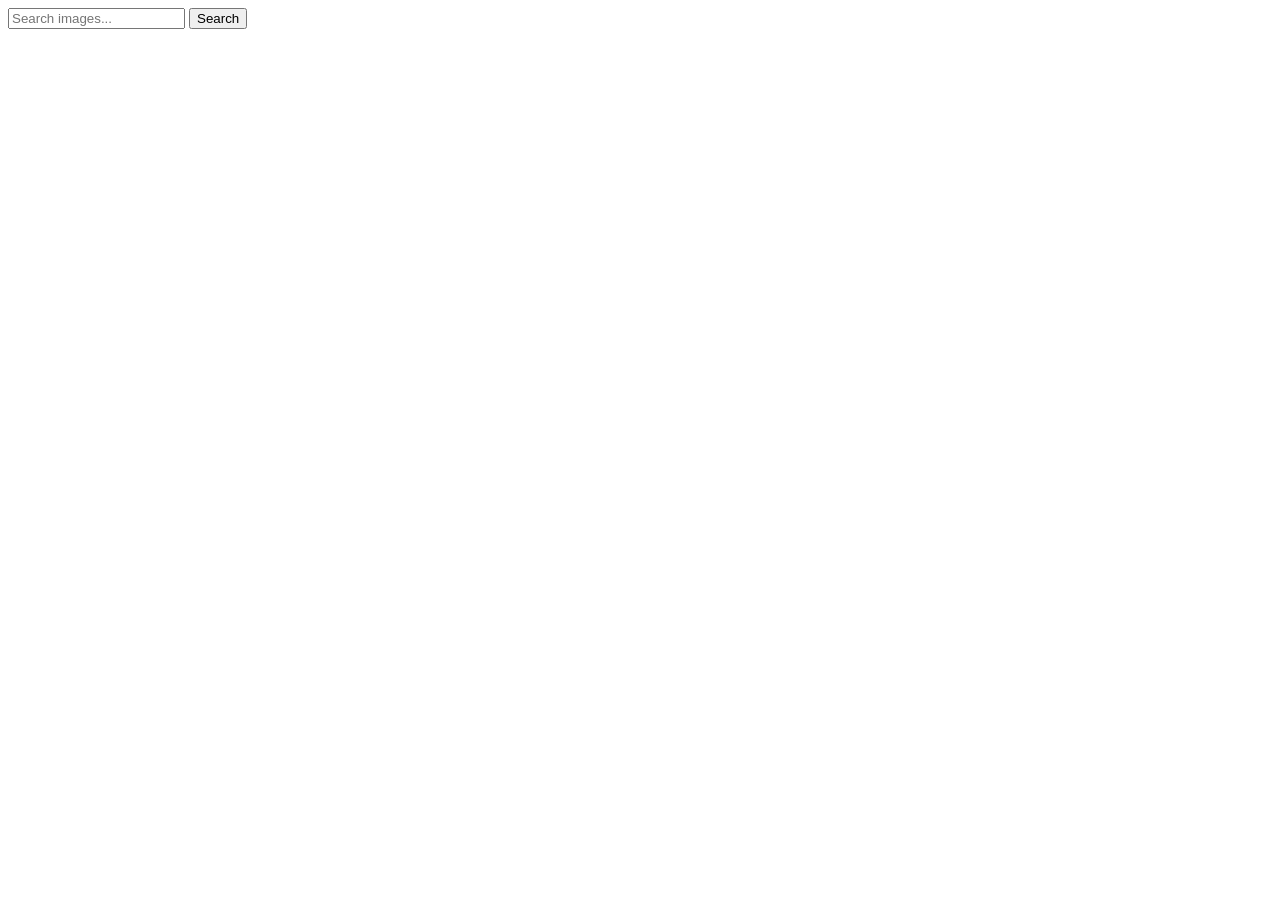
==== index.html @ facb76f7 "Deploying to gh-pages from @ sergeychovgun/goit-js-hw-12@b8576748e37c8c14f931d14c1bc2fcb993ac4ed6 🚀" ====
<!DOCTYPE html>
<html lang="en">
  <head>
    <meta charset="UTF-8" />
    <link rel="icon" type="image/svg+xml" href="/favicon.svg" />
    <meta name="viewport" content="width=device-width, initial-scale=1.0" />
    <title>Vanilla App Template</title>
    <script type="module" crossorigin src="/goit-js-hw-11/index.js"></script>
    <link rel="modulepreload" crossorigin href="/goit-js-hw-11/assets/vendor-DFA_L3eI.js">
    <link rel="stylesheet" crossorigin href="/goit-js-hw-11/assets/vendor-DumFYO8Z.css">
    <link rel="stylesheet" crossorigin href="/goit-js-hw-11/assets/index-IX69OiFO.css">
  </head>
  

  <body>
<form class="form">
  <input type="text" name="search-text" placeholder="Search images..." required>
  <button type="submit">Search</button>
</form>

<ul class="gallery"></ul>

<div class="loader"></div>




  </body>
</html>
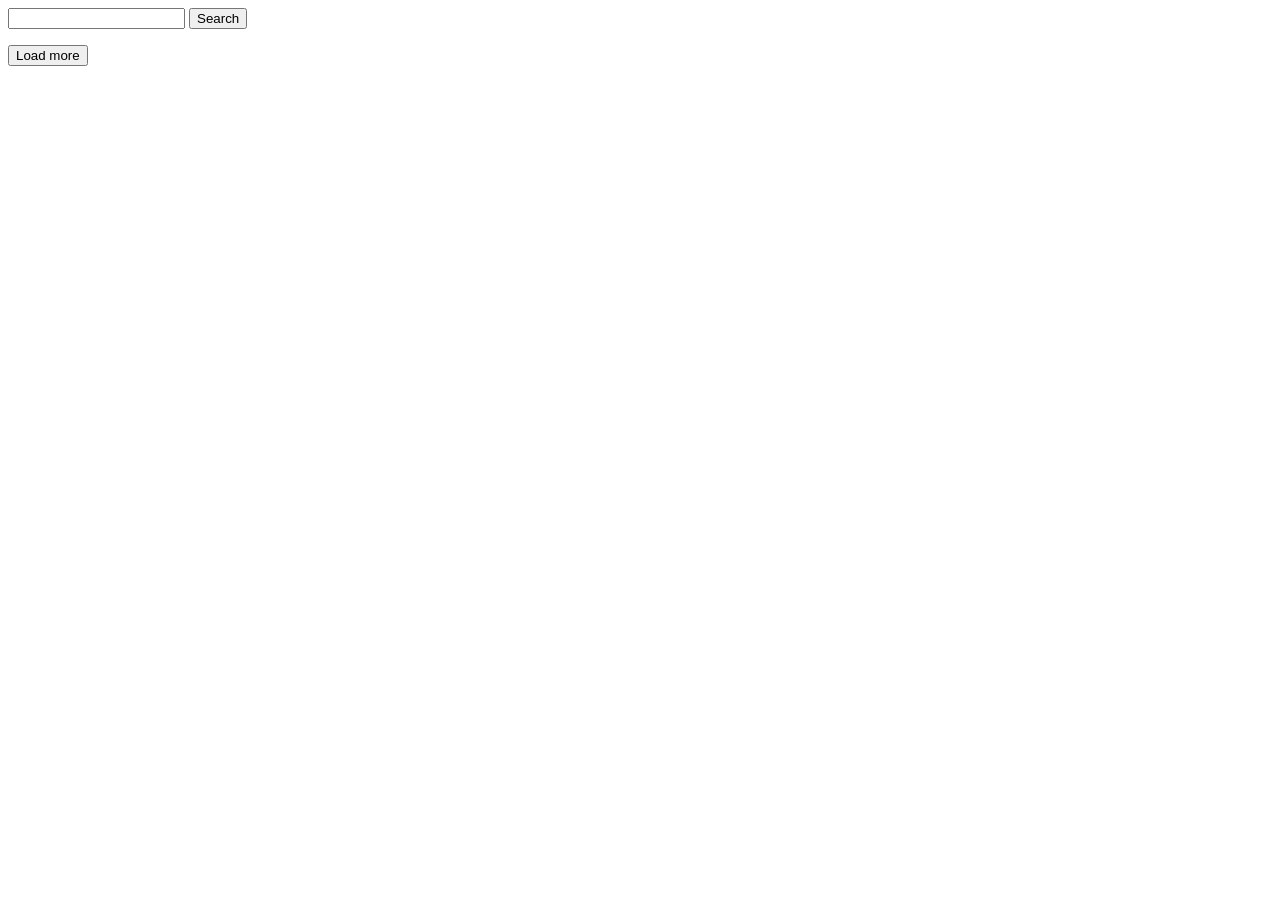
==== commit 52b78f58: "Deploying to gh-pages from @ sergeychovgun/goit-js-hw-12@706f002d40dc3e59ea2cd56ed9eb2884f5855bde 🚀" ====
--- a/index.html
+++ b/index.html
@@ -6,23 +6,24 @@
     <meta name="viewport" content="width=device-width, initial-scale=1.0" />
     <title>Vanilla App Template</title>
     <script type="module" crossorigin src="/goit-js-hw-11/index.js"></script>
-    <link rel="modulepreload" crossorigin href="/goit-js-hw-11/assets/vendor-DFA_L3eI.js">
+    <link rel="modulepreload" crossorigin href="/goit-js-hw-11/assets/vendor-73qhTu8_.js">
     <link rel="stylesheet" crossorigin href="/goit-js-hw-11/assets/vendor-DumFYO8Z.css">
     <link rel="stylesheet" crossorigin href="/goit-js-hw-11/assets/index-IX69OiFO.css">
   </head>
   
 
   <body>
+
 <form class="form">
-  <input type="text" name="search-text" placeholder="Search images..." required>
+  <input type="text" name="search-text" />
   <button type="submit">Search</button>
 </form>
 
 <ul class="gallery"></ul>
 
+<button class="load-more hidden">Load more</button>
+
 <div class="loader"></div>
-
-
 
 
   </body>
